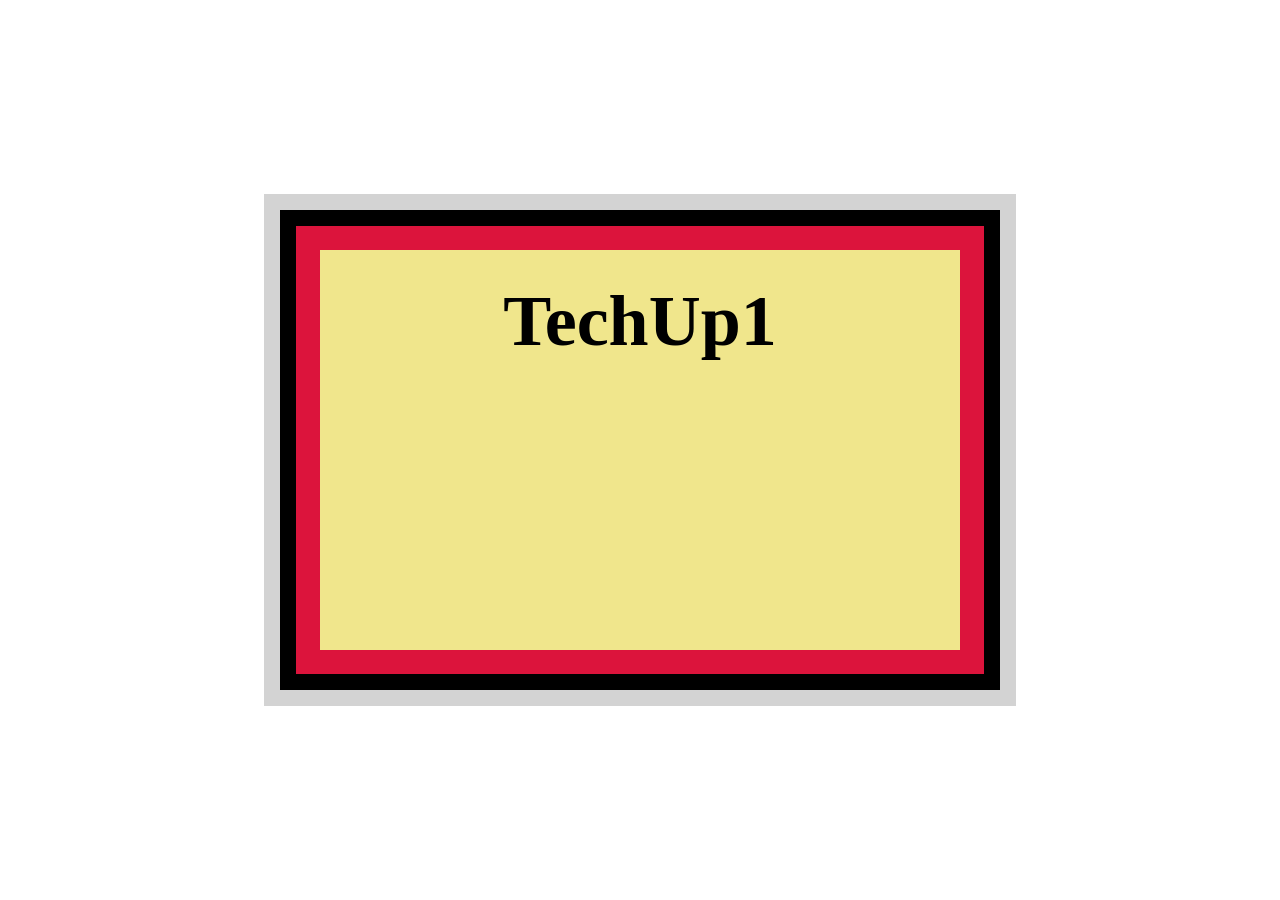
==== ex-2/index.html @ 0dbf5acc "feat: enhance layout and styling for ex-2 with new frames and CSS rules" ====
<!DOCTYPE html>
<html lang="en">

<head>
  <meta charset="UTF-8" />
  <meta http-equiv="X-UA-Compatible" content="IE=edge" />
  <meta name="viewport" content="width=device-width, initial-scale=1.0" />
  <link rel="stylesheet" href="./style.css" />
  <title>CSS Direction and Box Model - Ex 2</title>
</head>

<body>
  <div class="frame-lightgrey">
    <div class="frame-black">
      <div class="frame-crimson">
        <div class="frame-khaki">
          <h1 >TechUp1</h1>
        </div>
      </div>
    </div>
  </div>
</body>

</html>
---- ex-2/style.css ----
/* Start coding here */

* {
  box-sizing: border-box;
  margin: 0;
  padding: 0;
}

body {
  min-height: 100vh;
  display: flex;
  justify-content: center;
  align-items: center;
}

.frame-lightgrey {
  background-color: lightgrey;
  padding: 16px;
}

.frame-black {
  background-color: black;
  padding: 16px;
}

.frame-crimson {
  background-color: crimson;
  padding: 24px;
}

.frame-khaki {
  background-color: khaki;
  width: 640px;
  height: 400px;
  text-align: center;
}

.frame-khaki h1 {
  font-size: 72px;
  padding-top: 30px;
  color: black;
}
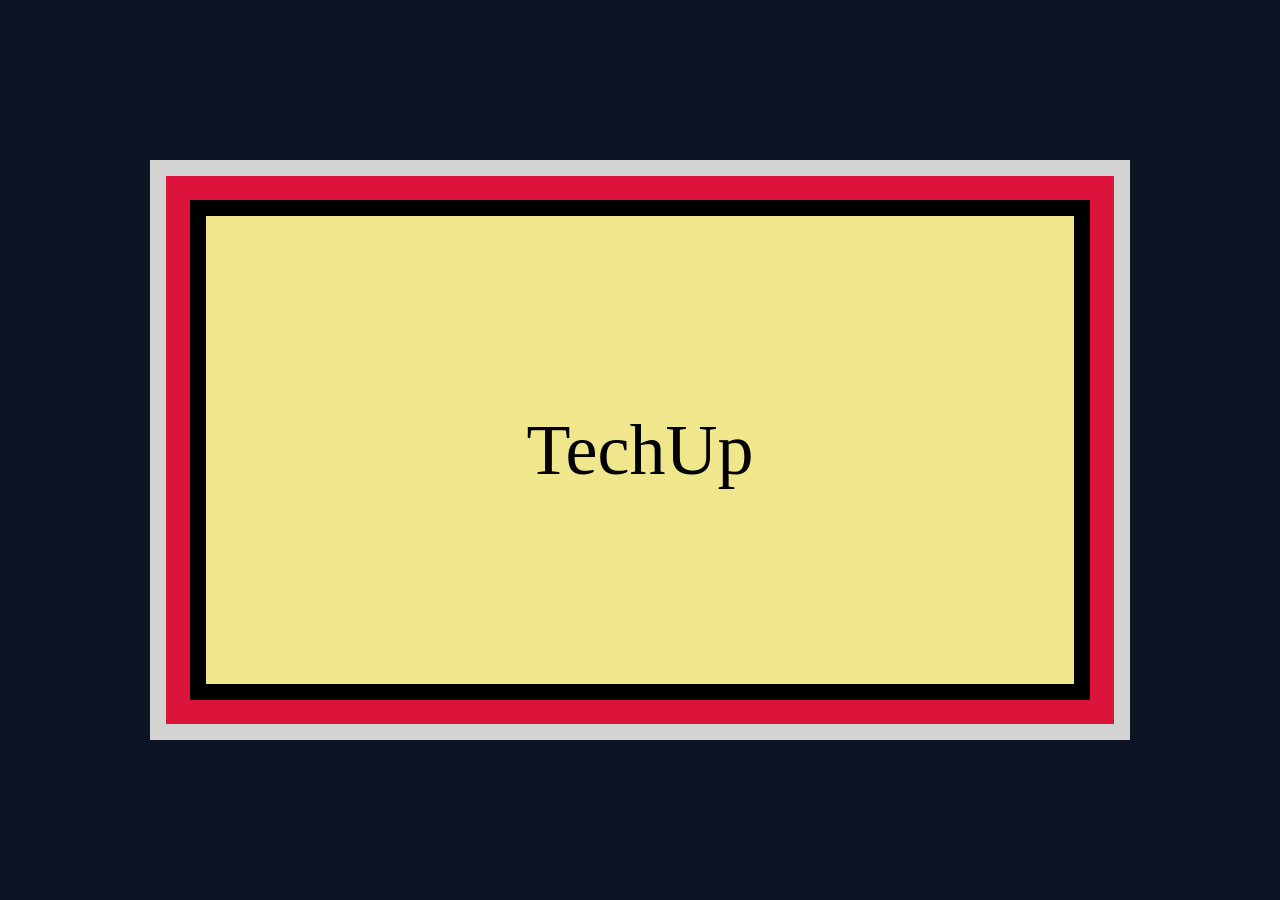
==== commit 6d121fb0: "fea/CSSDirection" ====
--- a/ex-2/index.html
+++ b/ex-2/index.html
@@ -1,24 +1,15 @@
 <!DOCTYPE html>
 <html lang="en">
-
 <head>
-  <meta charset="UTF-8" />
-  <meta http-equiv="X-UA-Compatible" content="IE=edge" />
-  <meta name="viewport" content="width=device-width, initial-scale=1.0" />
-  <link rel="stylesheet" href="./style.css" />
-  <title>CSS Direction and Box Model - Ex 2</title>
+    <meta charset="UTF-8" />
+    <meta http-equiv="X-UA-Compatible" content="IE=edge" />
+    <meta name="viewport" content="width=device-width, initial-scale=1.0" />
+    <link rel="stylesheet" href="./style.css" />
+    <title>CSS Direction and Box Model - Ex 2</title>
 </head>
-
 <body>
-  <div class="frame-lightgrey">
-    <div class="frame-black">
-      <div class="frame-crimson">
-        <div class="frame-khaki">
-          <h1 >TechUp1</h1>
-        </div>
-      </div>
+    <div class="techup-box">
+        TechUp
     </div>
-  </div>
 </body>
-
-</html>
+</html>
--- a/ex-2/style.css
+++ b/ex-2/style.css
@@ -1,43 +1,41 @@
-/* Start coding here */
-
+/* ล้างค่าเริ่มต้นของเบราว์เซอร์ */
 * {
-  box-sizing: border-box;
-  margin: 0;
-  padding: 0;
+    box-sizing: border-box;
+    margin: 0;
+    padding: 0;
 }
 
 body {
-  min-height: 100vh;
-  display: flex;
-  justify-content: center;
-  align-items: center;
+    background-color: #0d1424; /* สีพื้นหลังโทนเข้มตามโจทย์ */
+    display: flex;
+    justify-content: center;
+    align-items: center;
+    min-height: 100vh;
 }
 
-.frame-lightgrey {
-  background-color: lightgrey;
-  padding: 16px;
-}
+.techup-box {
+    /* 1. จัดการตัวอักษรให้อยู่กึ่งกลางกล่องพอดี */
+    font-size: 72px;
+    font-family: 'Times New Roman', Times, serif;
+    color: black;
+    display: flex;
+    justify-content: center;
+    align-items: center;
+    
+    /* 2. ตัวกล่องด้านในสุดและระยะห่าง (Padding) */
+    background-color: khaki;
+    padding: 30px;
+    width: 90%;
+    max-width: 900px;
+    height: 500px; /* เพิ่มความสูงของกล่องเพื่อให้เห็นพื้นที่สีเหลืองเต็มตาแบบในดีไซน์ */
 
-.frame-black {
-  background-color: black;
-  padding: 16px;
-}
-
-.frame-crimson {
-  background-color: crimson;
-  padding: 24px;
-}
-
-.frame-khaki {
-  background-color: khaki;
-  width: 640px;
-  height: 400px;
-  text-align: center;
-}
-
-.frame-khaki h1 {
-  font-size: 72px;
-  padding-top: 30px;
-  color: black;
-}
-
+    /* 3. ลำดับเส้นกรอบ 3 ชั้น (คำนวณขนาดสะสมออกไปด้านนอก) */
+    /* ชั้นที่ 1 (ในสุด): สีดำ หนา 16px */
+    border: 16px solid black; 
+    
+    /* ชั้นที่ 2 (กลาง): สีแดง crimson หนา 24px (ขยับเงาแผ่ออกไป 24px) */
+    /* ชั้นที่ 3 (นอกสุด): สีเทาอ่อน lightgrey หนา 16px (เอาความหนาชั้น 2 มารวมด้วย = 24px + 16px = 40px) */
+    box-shadow: 
+        0 0 0 24px crimson,
+        0 0 0 40px lightgrey;
+}
